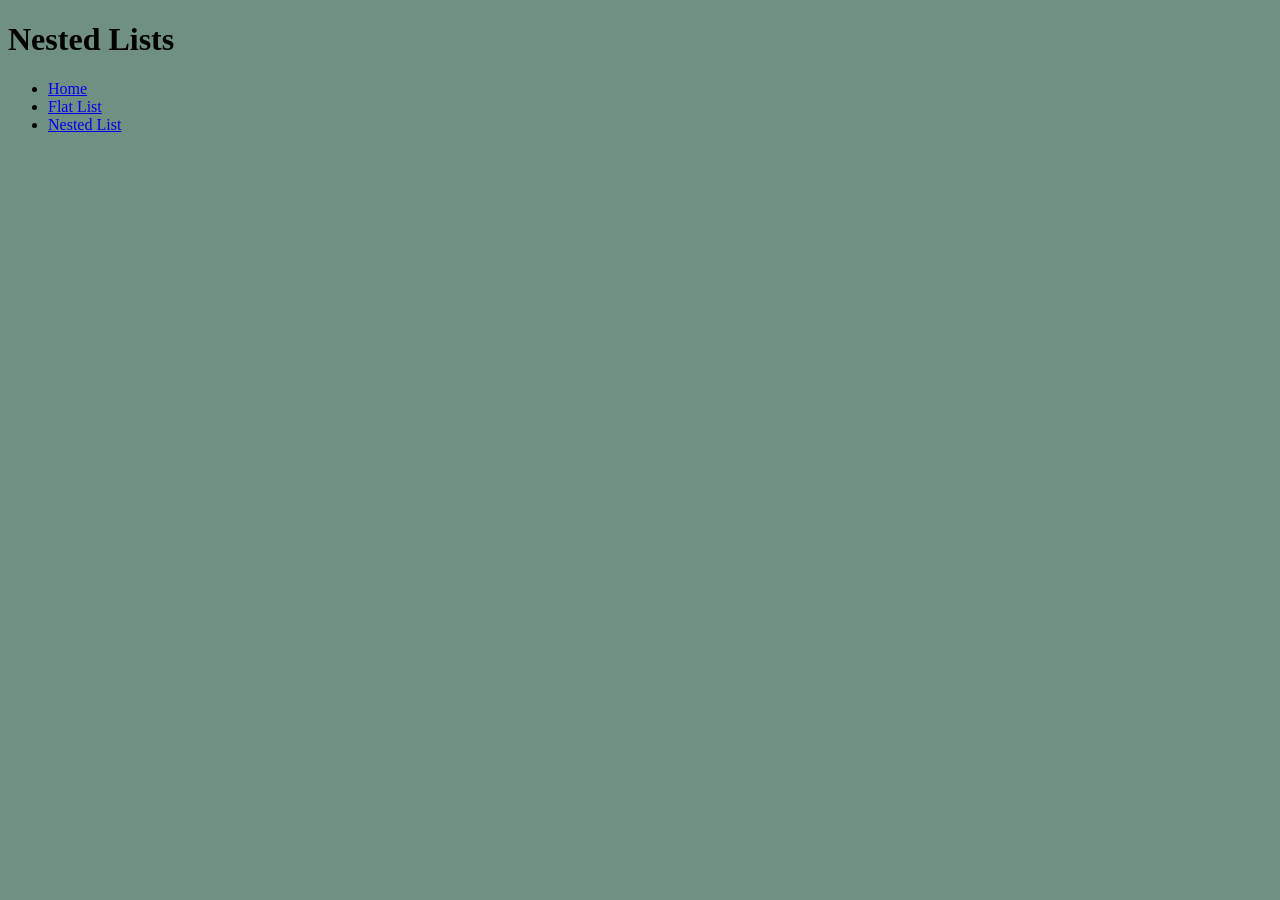
==== nested-list.html @ 8fc99b9f "stubs out all the pages" ====
<!DOCTYPE html>
<html lang="en">

<head>
    <meta charset="utf-8">
    <title>Lists</title>
    <link rel="stylesheet" href="styles.css">
</head>

<body>
    <h1>Nested Lists</h1>

    <ul>
        <li>
        <a href="index.html">Home</a>
        </li>

        <li>
        <a href="flat-list.html">Flat List</a>
        </li>
        
        <li>
        <a href="nested-list.html">Nested List</a>
        </li>
    </ul>
</body>







</html>
---- styles.css ----
html {
    background-color:rgb(112, 144, 130);
}
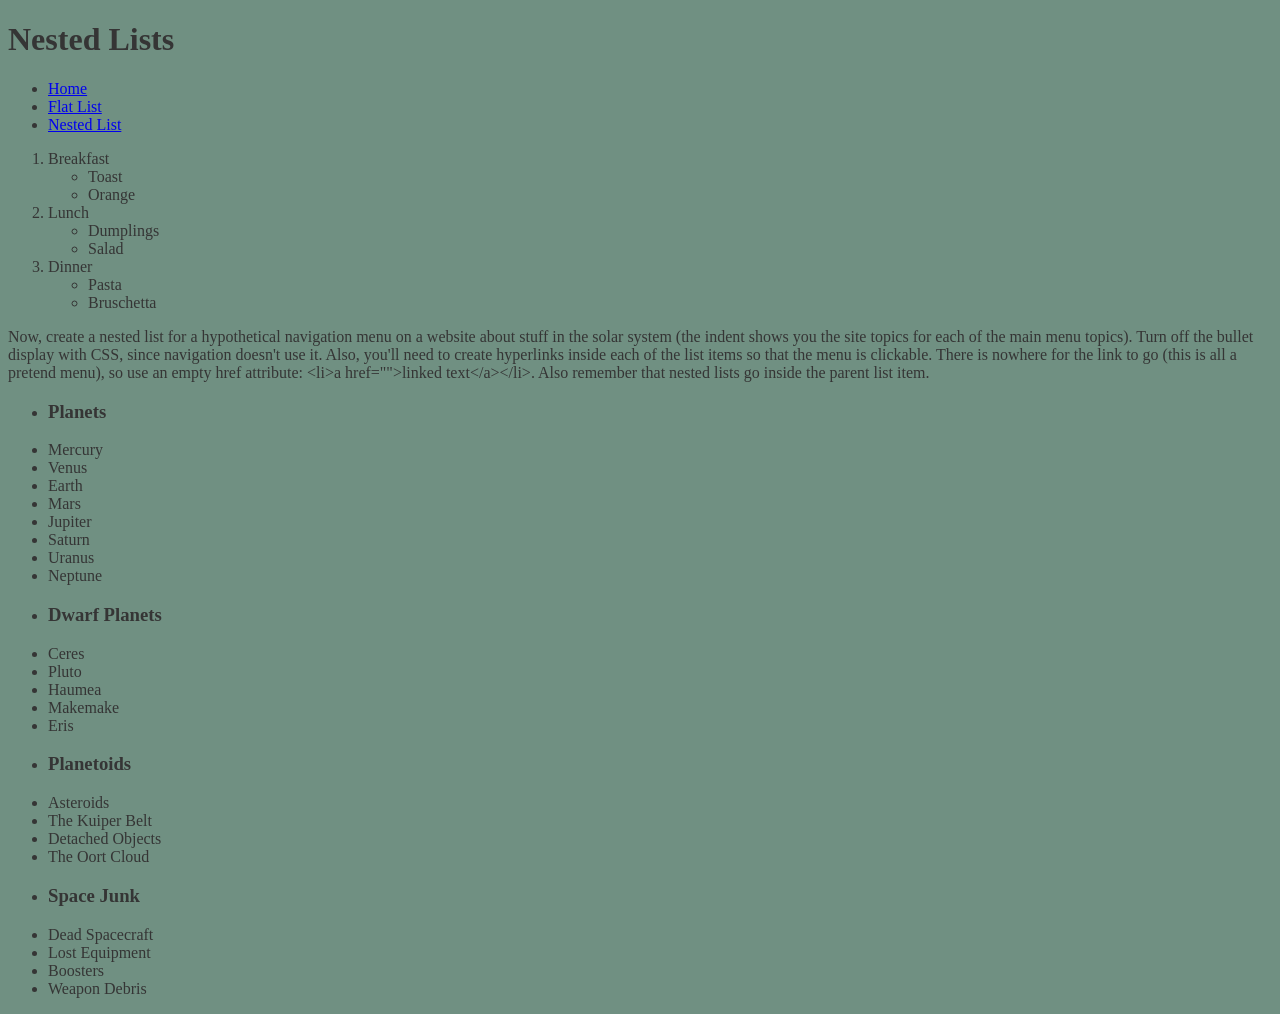
==== commit b0b7f41f: "style and edits" ====
--- a/nested-list.html
+++ b/nested-list.html
@@ -23,12 +23,80 @@
         <a href="nested-list.html">Nested List</a>
         </li>
     </ul>
+
+<ol>
+<li>
+    Breakfast
+    <ul>
+        <li>Toast</li>
+        <li>Orange</li>
+    </ul>
+</li>
+<li>
+    Lunch
+    <ul>
+        <li>Dumplings</li>
+        <li>Salad</li>
+    </ul>
+</li>
+<li>
+    Dinner
+    <ul>
+        <li>Pasta</li>
+        <li>Bruschetta</li>
+    </ul>
+</li>
+</ol>
+
+<p>
+    Now, create a nested list for a hypothetical navigation menu on a website about stuff 
+    in the solar system (the indent shows you the site topics for each of the main menu topics). 
+    Turn off the bullet display with CSS, since navigation doesn't use it. Also, you'll need 
+    to create hyperlinks inside each of the list items so that the menu is clickable. 
+    There is nowhere for the link to go (this is all a pretend menu), so use an empty href attribute: 
+    &lt;li&gt;a href=""&gt;linked text&lt;/a&gt;&lt;/li&gt;. 
+    Also remember that nested lists go inside the parent list item.
+</p>
+
+<ul>
+    <li>
+        <h3>Planets</h3>
+        <li>Mercury</li>
+        <li>Venus</li>
+        <li>Earth</li>
+        <li>Mars</li>
+        <li>Jupiter</li>
+        <li>Saturn</li>
+        <li>Uranus</li>
+        <li>Neptune</li>
+</li>
+
+<li>
+    <h3>Dwarf Planets</h3>
+        <li>Ceres</li>
+        <li>Pluto</li>
+        <li>Haumea</li>
+        <li>Makemake</li>
+        <li>Eris</li>
+</li>
+<li>
+    <h3>Planetoids</h3>
+    <li>Asteroids</li>  
+    <li>The Kuiper Belt</li>
+    <li>Detached Objects</li>
+    <li>The Oort Cloud</li>
+</li>
+<li>
+    <h3>Space Junk</h3>
+    <li>Dead Spacecraft</li>
+    <li>Lost Equipment</li>
+    <li>Boosters</li>
+    <li>Weapon Debris</li>
+</li>
+</ul>
+
+
 </body>
 
 
-
-
-
-
-
 </html>
--- a/styles.css
+++ b/styles.css
@@ -1,3 +1,19 @@
 html {
     background-color:rgb(112, 144, 130);
-}+    color:rgb(53, 53, 53);
+}
+
+.square-list {
+    list-style-type: square;
+    color:blue;
+}
+
+.letters-list {
+    list-style: upper-alpha;
+}
+    .nav {
+        list-style-type: none;
+        background-color:rgb(43, 102, 84);
+        padding: 30px;
+        margin-bottom: 50px;
+    }
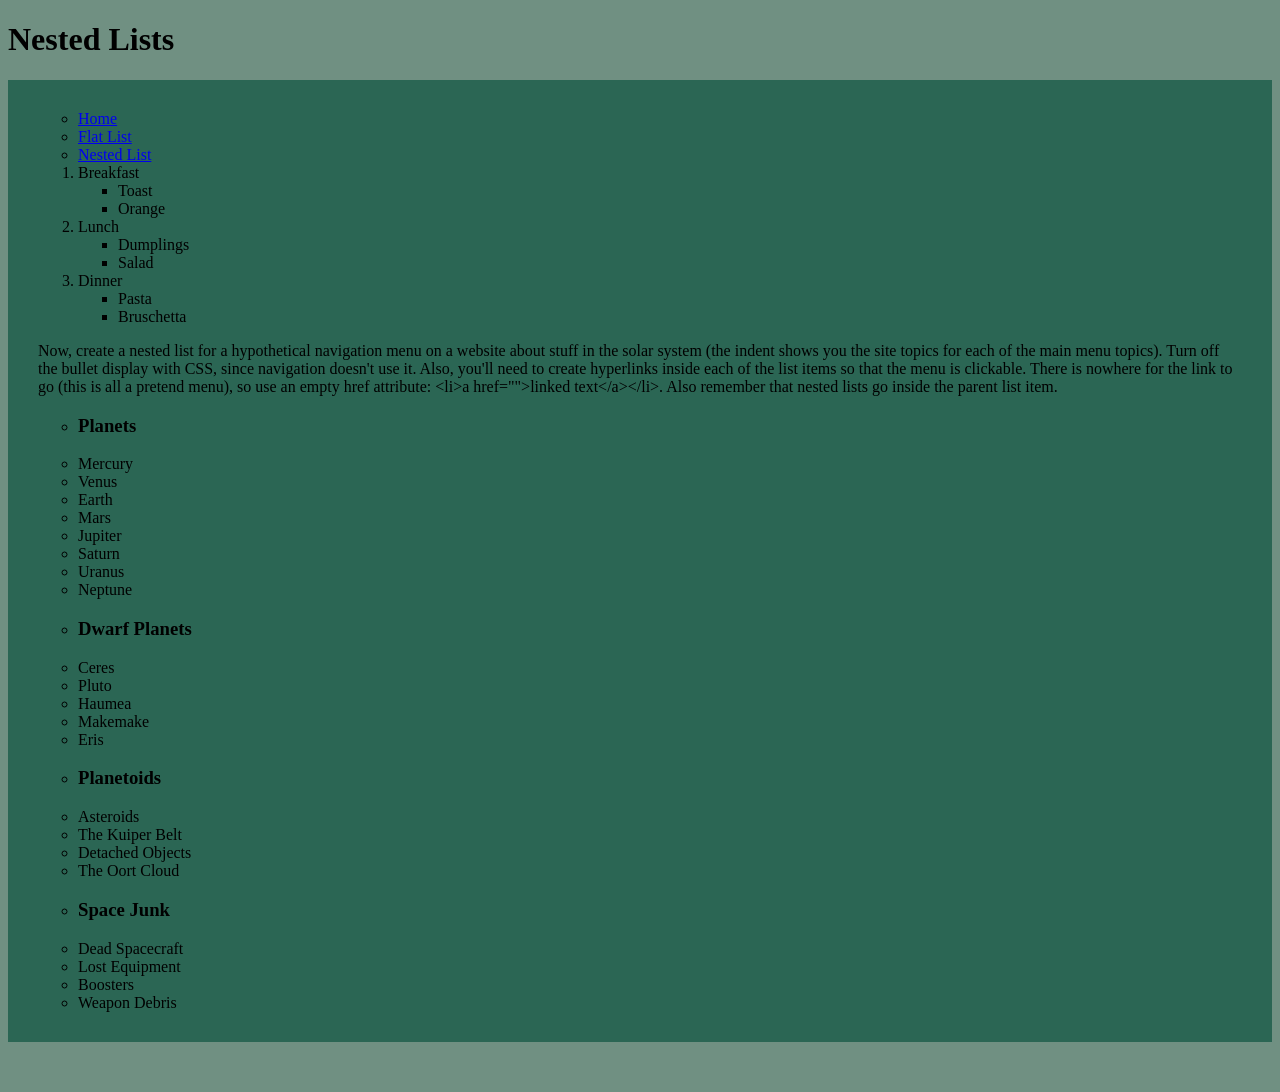
==== commit 322762a2: "more edits" ====
--- a/nested-list.html
+++ b/nested-list.html
@@ -9,7 +9,7 @@
 
 <body>
     <h1>Nested Lists</h1>
-
+    <ul class="nav">
     <ul>
         <li>
         <a href="index.html">Home</a>
--- a/styles.css
+++ b/styles.css
@@ -1,11 +1,10 @@
 html {
     background-color:rgb(112, 144, 130);
-    color:rgb(53, 53, 53);
 }
 
 .square-list {
     list-style-type: square;
-    color:blue;
+    color:rgb(8, 118, 19);
 }
 
 .letters-list {
